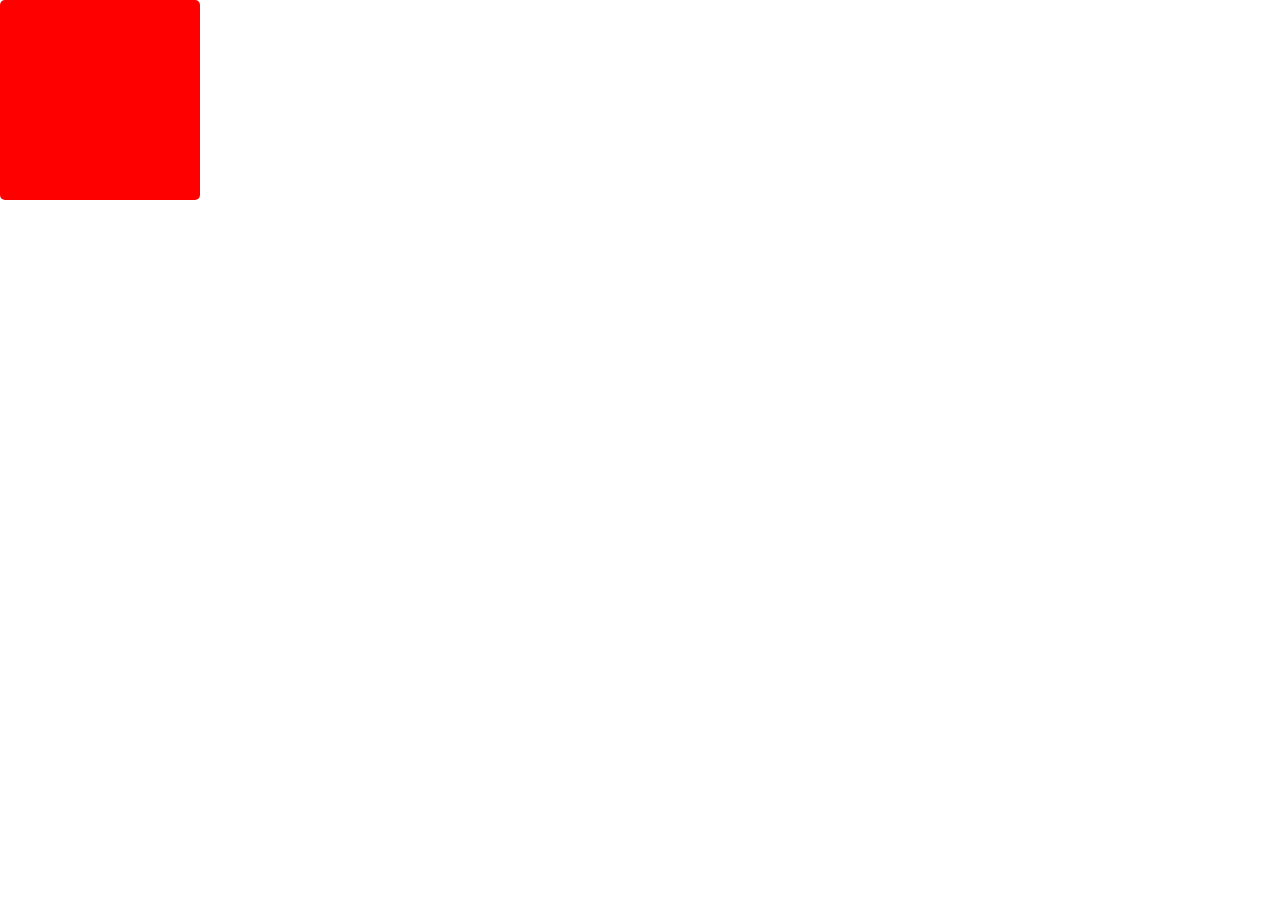
==== index.html @ d547f186 "renaming cuby.html to index.html" ====
<!DOCTYPE html>
<html lang="en">

<head>
  <meta charset="UTF-8">
  <meta name="viewport" content="width=device-width, initial-scale=1.0">
  <meta http-equiv="X-UA-Compatible" content="ie=edge">
  <title>Document</title>
  <link rel="stylesheet" href="style/style.css">
  
</head>

<body>

  <div class="cuby"></div>
  <script>
    /*
        We aim to create a game where we can move cubby
    */
    /*
        When a key is pressed down on the document
        get the key that was pressed using key, code, or keyCode 
property of event
        if the key pressed is the down arrow
        increase the CSS top property
        HINT : cuby.style.top = posTop + "%"; //and posTop should start at 0
    */
    const cuby = document.querySelector(".cuby");
    let postop = 10;
    let posleft = 10;
    let strpos = "";
    let speed=22; 

    document.addEventListener("keyup", move); /*I do not manage to 
outsource a named function that takes the event! => do not put move(e) 
here and it works!*/

/* the event can be passed / accessed here 
although it was not put as a parameter in the EventListener creation 
line (adding it there will break the code)!*/

    function move(e) { 
      console.log(e.keyCode);

      switch (e.keyCode) {
        case 40: // down
          postop += speed;
          console.log(postop);
          strpos = postop + "%";
          cuby.style.top = strpos;
          break;
        case 38: // up
          postop -= speed;
          strpos = postop + "%";
          cuby.style.top = strpos;
          break;
        case 39: // right
          posleft += speed;
          strpos = posleft + "%";
          cuby.style.left = strpos;
          break;
        case 37: // left
          posleft -= speed;
          strpos = posleft + "%";
          cuby.style.left = strpos;
          break;
        default:
      }
    }

    /*
      ADVANCED :
          //move cubby 💩 using the arrow keys
          //moving down when you press .... down
          //move right when you press.... right
    */
  </script>
</body>

</html>
---- style/style.css ----
*{box-sizing: border-box;
    transition-duration: 0.3s;
    margin:0;
    padding:0;
    }
.cuby {
    background-color: red;
    height: 200px;
    width: 200px;
    position: absolute;
    top: 0%;
    left: 0%;
    border-radius: 5px;
    font-size: 7rem;
    text-align: center;
  }
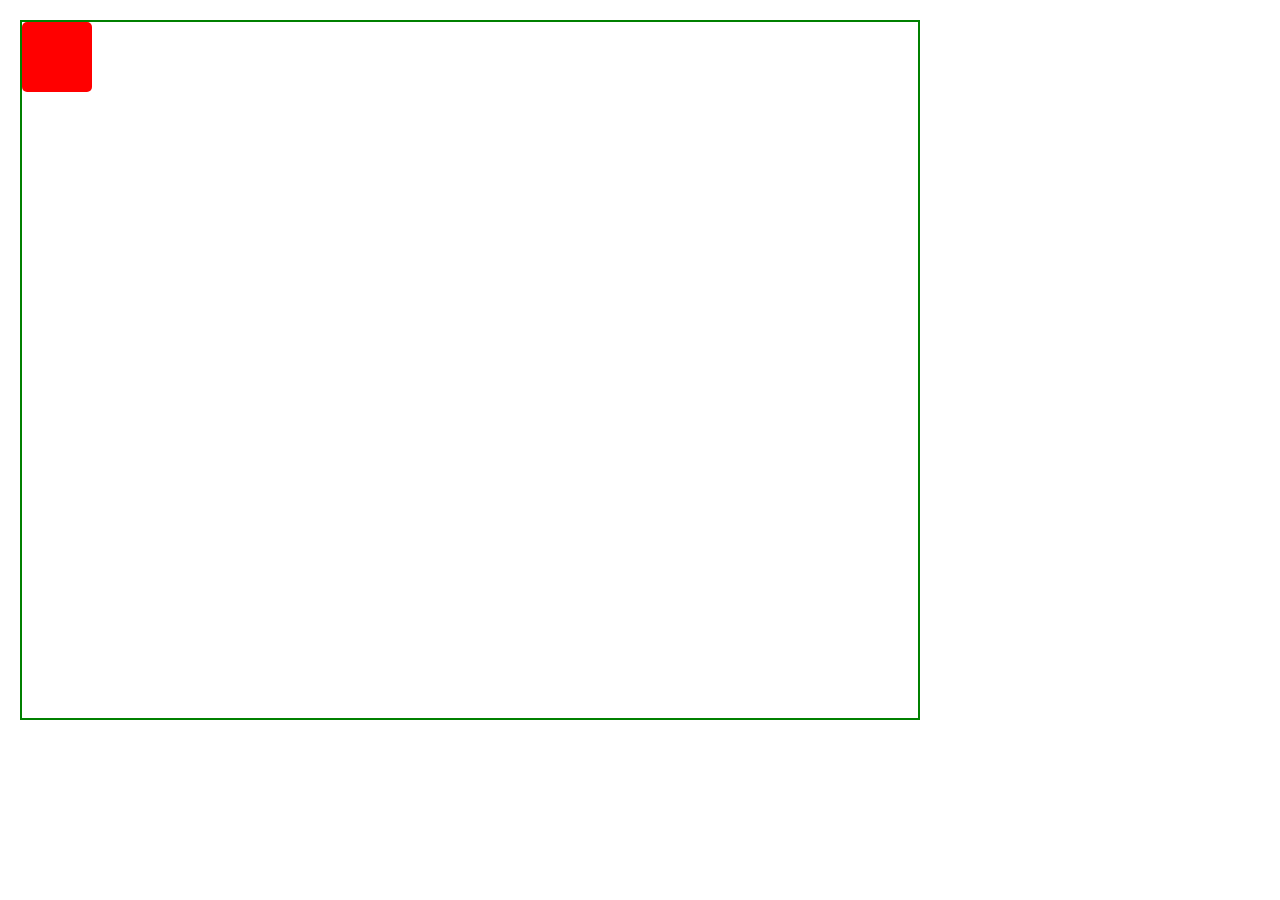
==== commit 613f91ad: "commit" ====
--- a/index.html
+++ b/index.html
@@ -12,69 +12,23 @@
 
 <body>
 
-  <div class="cuby"></div>
-  <script>
-    /*
-        We aim to create a game where we can move cubby
-    */
-    /*
-        When a key is pressed down on the document
-        get the key that was pressed using key, code, or keyCode 
-property of event
-        if the key pressed is the down arrow
-        increase the CSS top property
-        HINT : cuby.style.top = posTop + "%"; //and posTop should start at 0
-    */
-    const cuby = document.querySelector(".cuby");
-    let postop = 10;
-    let posleft = 10;
-    let strpos = "";
-    let speed=22; 
+ 
 
-    document.addEventListener("keyup", move); /*I do not manage to 
-outsource a named function that takes the event! => do not put move(e) 
-here and it works!*/
+  <main>
 
-/* the event can be passed / accessed here 
-although it was not put as a parameter in the EventListener creation 
-line (adding it there will break the code)!*/
+    <div class="cuby"></div>
+    
+  </main>
+    
+ 
 
-    function move(e) { 
-      console.log(e.keyCode);
 
-      switch (e.keyCode) {
-        case 40: // down
-          postop += speed;
-          console.log(postop);
-          strpos = postop + "%";
-          cuby.style.top = strpos;
-          break;
-        case 38: // up
-          postop -= speed;
-          strpos = postop + "%";
-          cuby.style.top = strpos;
-          break;
-        case 39: // right
-          posleft += speed;
-          strpos = posleft + "%";
-          cuby.style.left = strpos;
-          break;
-        case 37: // left
-          posleft -= speed;
-          strpos = posleft + "%";
-          cuby.style.left = strpos;
-          break;
-        default:
-      }
-    }
 
-    /*
-      ADVANCED :
-          //move cubby 💩 using the arrow keys
-          //moving down when you press .... down
-          //move right when you press.... right
-    */
-  </script>
+
+<script src="scripts/main.js"></script>
+
+
+  
 </body>
 
 </html>
--- a/style/style.css
+++ b/style/style.css
@@ -1,17 +1,25 @@
 
 *{box-sizing: border-box;
-    transition-duration: 0.3s;
+    transition-duration: 0.0003s;
     margin:0;
     padding:0;
     }
 .cuby {
     background-color: red;
-    height: 200px;
-    width: 200px;
+    height: 70px;
+    width: 70px;
     position: absolute;
     top: 0%;
     left: 0%;
     border-radius: 5px;
     font-size: 7rem;
     text-align: center;
+  }
+  main{
+    width: 900px;
+    height: 700px;
+    border: 2px solid green;
+    margin: 20px 20px;
+    position: relative;
+
   }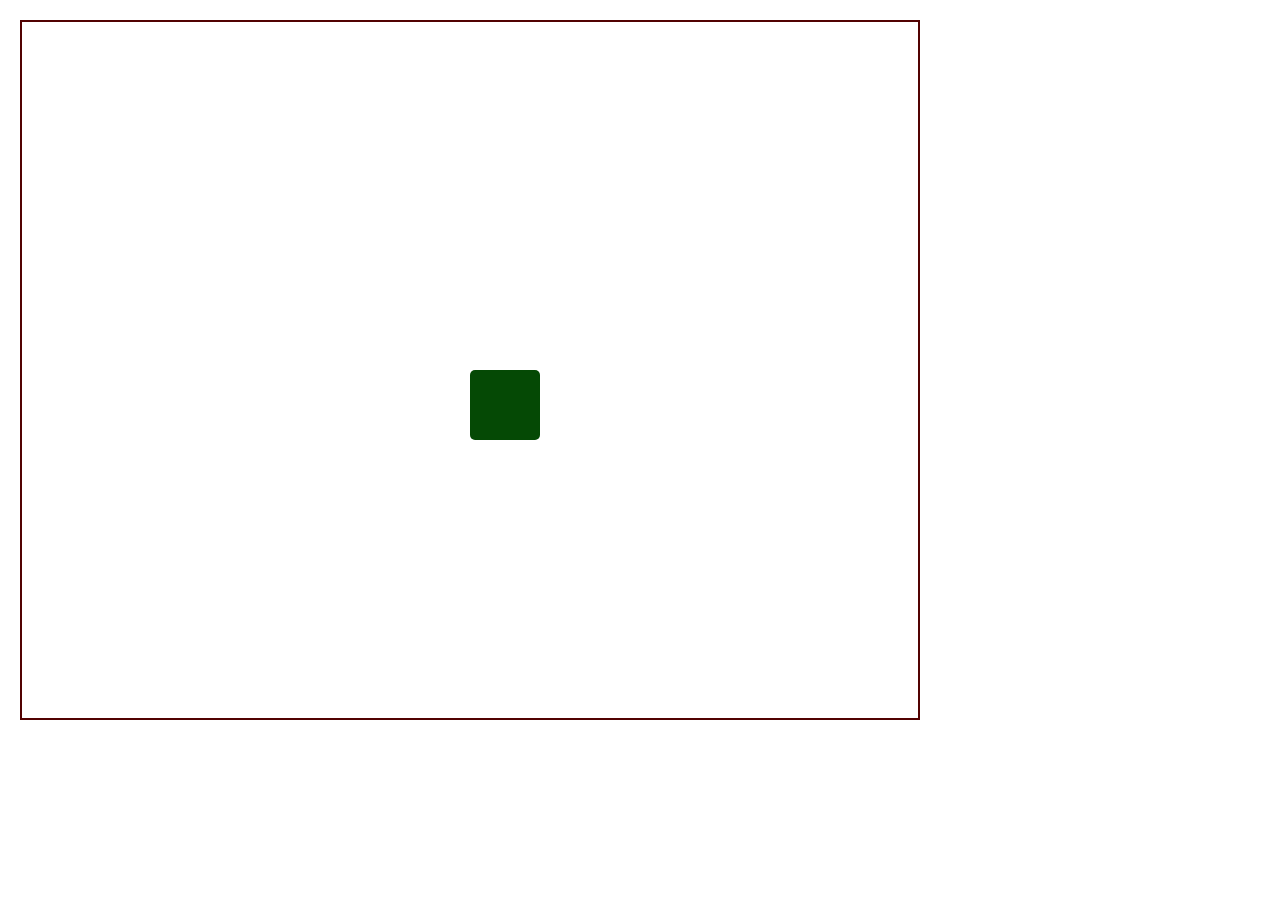
==== commit 3d0fdfc9: "commit" ====
--- a/index.html
+++ b/index.html
@@ -17,10 +17,13 @@
   <main>
 
     <div class="cuby"></div>
-    
+
   </main>
     
- 
+  <section id="players">
+    <h1></h1>
+
+  </section>
 
 
 
--- a/style/style.css
+++ b/style/style.css
@@ -5,12 +5,12 @@
     padding:0;
     }
 .cuby {
-    background-color: red;
+    background-color:rgb(5, 73, 5);
     height: 70px;
     width: 70px;
     position: absolute;
-    top: 0%;
-    left: 0%;
+    top: 50%;
+    left: 50%;
     border-radius: 5px;
     font-size: 7rem;
     text-align: center;
@@ -18,7 +18,7 @@
   main{
     width: 900px;
     height: 700px;
-    border: 2px solid green;
+    border: 2px solid rgb(82, 2, 2);
     margin: 20px 20px;
     position: relative;
 
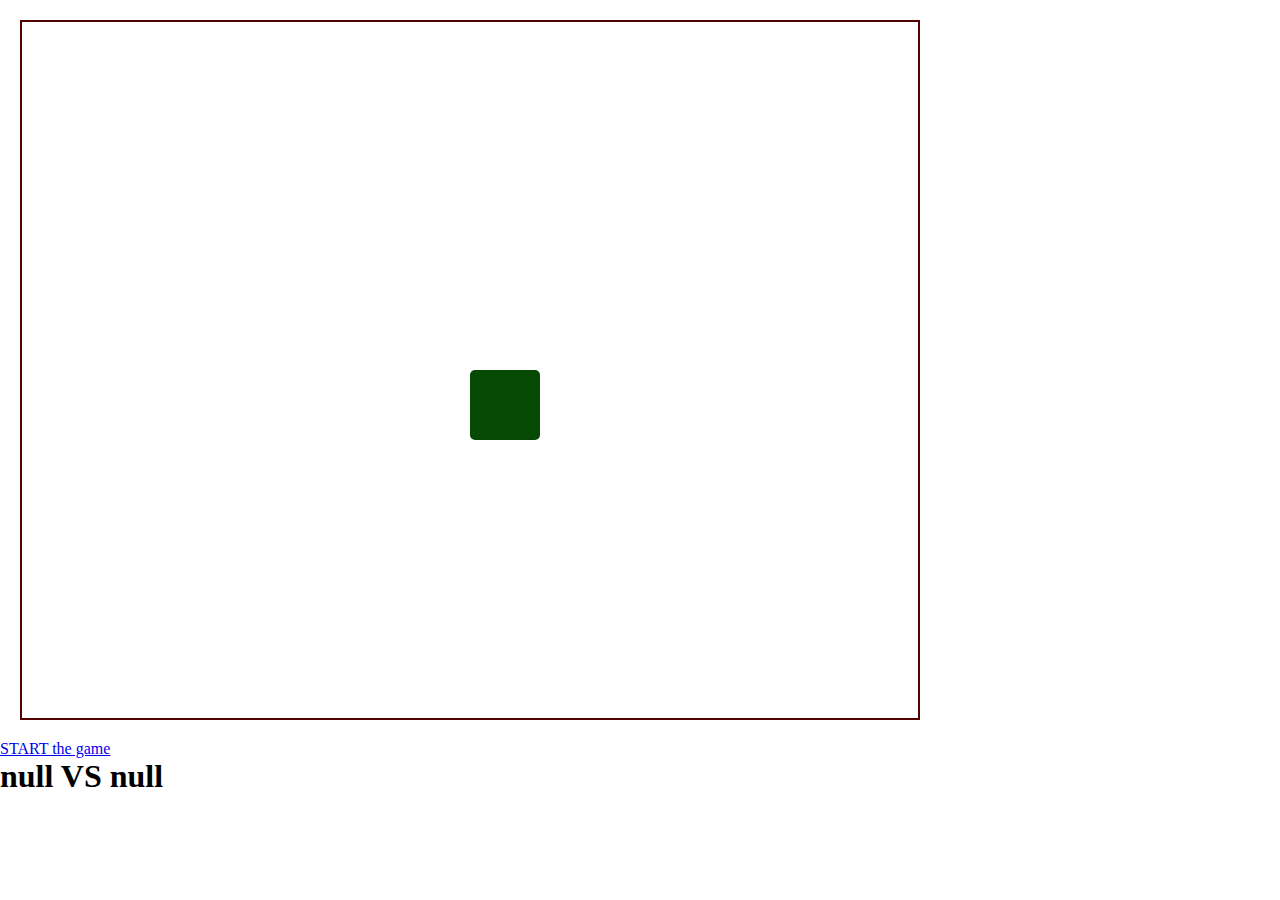
==== commit 9460aa31: "timeout works finally!!!" ====
--- a/index.html
+++ b/index.html
@@ -7,19 +7,21 @@
   <meta http-equiv="X-UA-Compatible" content="ie=edge">
   <title>Document</title>
   <link rel="stylesheet" href="style/style.css">
-  
+
 </head>
 
 <body>
 
- 
+
 
   <main>
 
     <div class="cuby"></div>
 
   </main>
-    
+
+  <a href="#" id="gamestart">START the game</a>
+
   <section id="players">
     <h1></h1>
 
@@ -28,11 +30,10 @@
 
 
 
-<script src="scripts/main.js"></script>
+  <script src="scripts/main.js"></script>
 
 
-  
+
 </body>
 
-</html>
-
+</html>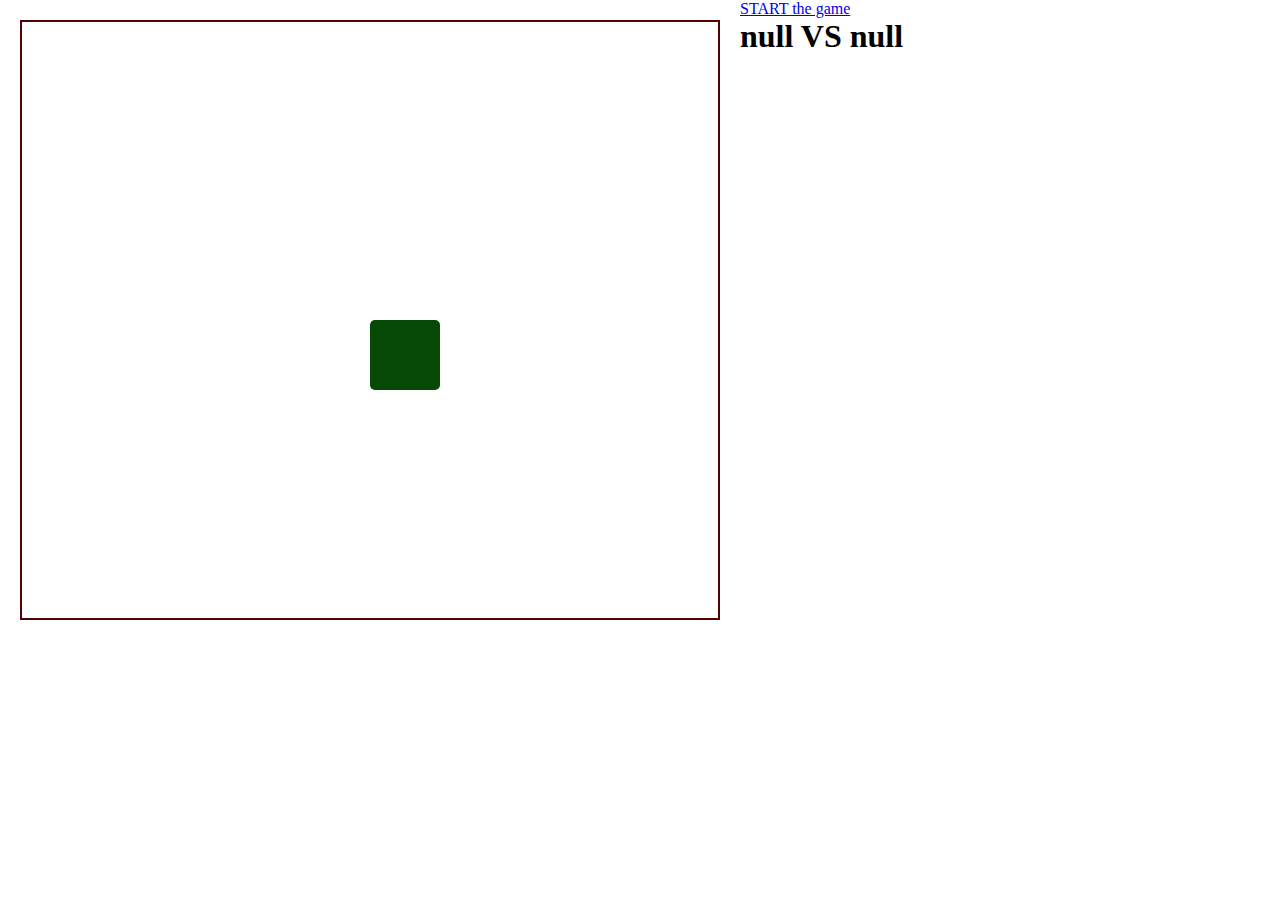
==== commit 8b242448: "comments and little layout" ====
--- a/index.html
+++ b/index.html
@@ -12,22 +12,22 @@
 
 <body>
 
+  <section id="wrapper">
 
 
-  <main>
+    <main>
+      <div class="cuby"></div>
+    </main>
 
-    <div class="cuby"></div>
+    <section id="rightside">
+      <a href="#" id="gamestart">START the game</a>
+      <section id="players">
+        <h1></h1>
+      </section>
+    </section>
 
-  </main>
-
-  <a href="#" id="gamestart">START the game</a>
-
-  <section id="players">
-    <h1></h1>
 
   </section>
-
-
 
 
   <script src="scripts/main.js"></script>
--- a/style/style.css
+++ b/style/style.css
@@ -16,10 +16,16 @@
     text-align: center;
   }
   main{
-    width: 900px;
-    height: 700px;
+    width: 700px;
+    height: 600px;
     border: 2px solid rgb(82, 2, 2);
     margin: 20px 20px;
     position: relative;
 
+  }
+  section#wrapper{
+    display: flex;
+  }
+  section#rightside{
+    display: inline-block;
   }